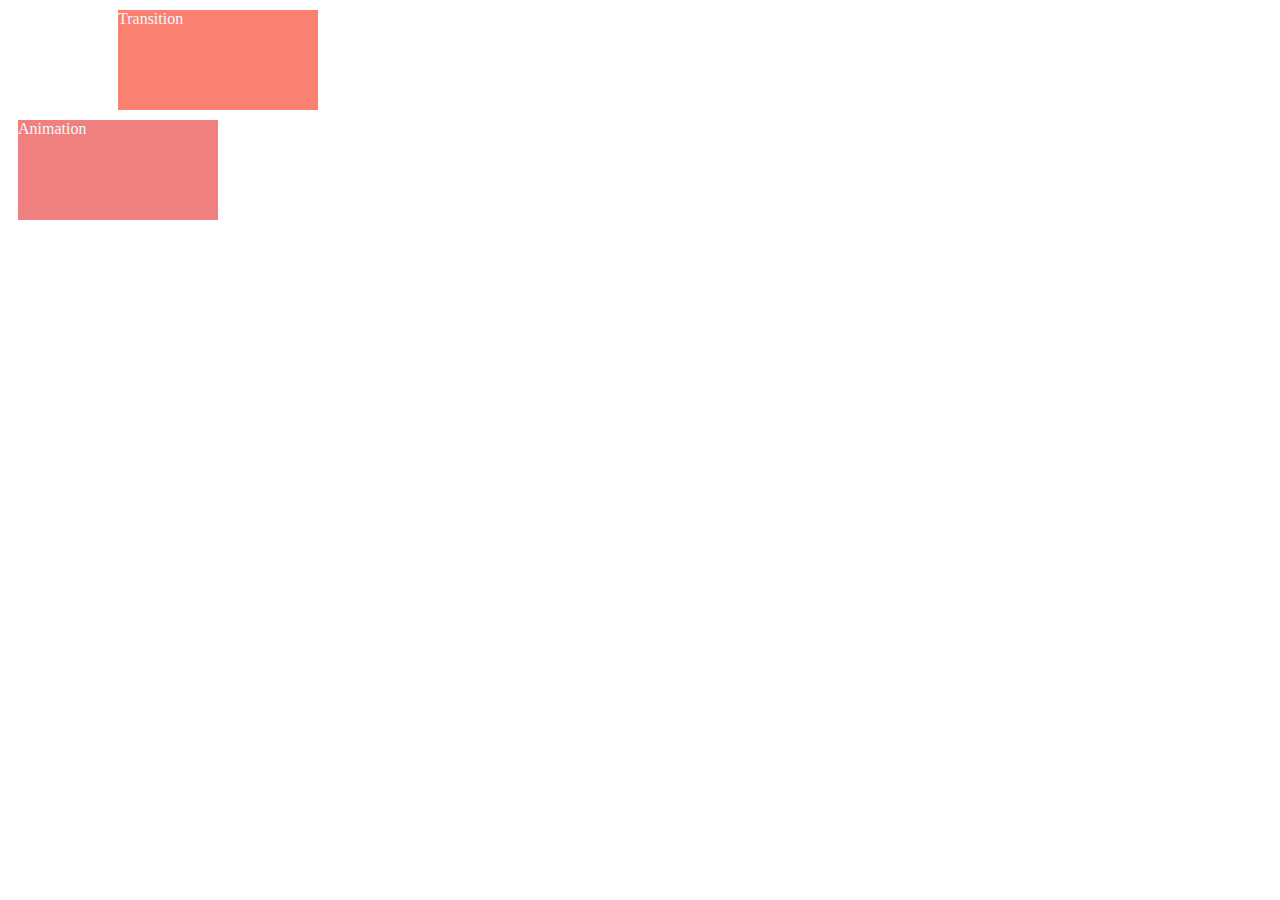
==== lesson 10 animation/index.html @ 3a5b5196 "Learn animation" ====
<!DOCTYPE html>
<html lang="en">
<head>
    <meta charset="UTF-8">
    <meta http-equiv="X-UA-Compatible" content="IE=edge">
    <meta name="viewport" content="width=device-width, initial-scale=1.0">
    <title>Animation</title>
    <link rel="stylesheet" href="style.css">
</head>
<body>
    <div class="transition">Transition</div>
    <div class="animation">Animation</div>
</body>
</html>
---- lesson 10 animation/style.css ----
div {
    width: 200px;
    height: 100px;
    margin: 10px;
    background: chocolate;
    color: aliceblue;
}
.transition {
    background: orangered;
    transition: all 2s linear;
}
/* Work when we are hovering */
.transition {
    background: salmon;
    transform: translateX(100px);
}

.animation {
    background: lightcoral;
    animation-name: move;
    animation-duration: 10s;
    animation-iteration-count: 2;
}
/* name and key have THE SAME name! */
@keyframes move {
    0% {
        transform: translateX(20px);
    }
    50% {
        transform: translateX(50px);
        background: red;
    }
    75% {
        transform: translateX(-200px);
        background: yellow;
    }
    100% {
        transform: translateX(20px);
        background: greenyellow;
        }
}
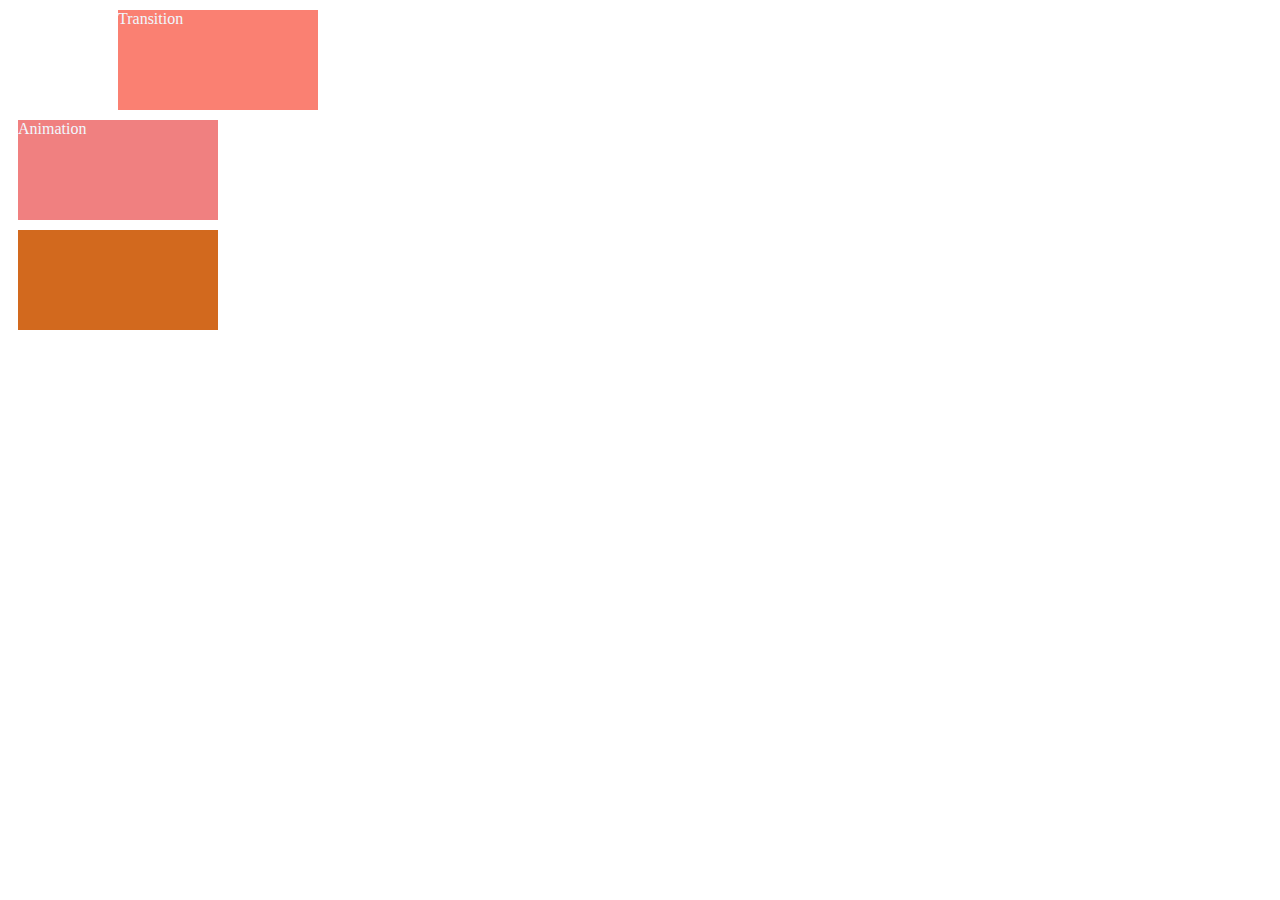
==== commit 1fe55b54: "Learn the basis" ====
--- a/lesson 10 animation/index.html
+++ b/lesson 10 animation/index.html
@@ -10,5 +10,6 @@
 <body>
     <div class="transition">Transition</div>
     <div class="animation">Animation</div>
+    <div class="animation2"></div>
 </body>
 </html>--- a/lesson 10 animation/style.css
+++ b/lesson 10 animation/style.css
@@ -22,6 +22,7 @@
     animation-name: move;
     animation-duration: 10s;
     animation-iteration-count: 2;
+    /* animation: move 10s 2; */
 }
 /* name and key have THE SAME name! */
 @keyframes move {
@@ -40,4 +41,26 @@
         transform: translateX(20px);
         background: greenyellow;
         }
+}
+
+.animation2 {
+    animation: opacity 5s infinite;
+    animation-fill-mode: forwards;
+}
+@keyframes opacity {
+    0% {
+        opacity: 0;
+    }
+    25% {
+        transform: translateX(200px);
+        opacity: 0.25;
+    }
+    50% {
+        transform: translate(-100px);
+        opacity: 1;
+    }
+    100% {
+        transform: translateX(20px);
+        opacity: 0.5;
+    }
 }